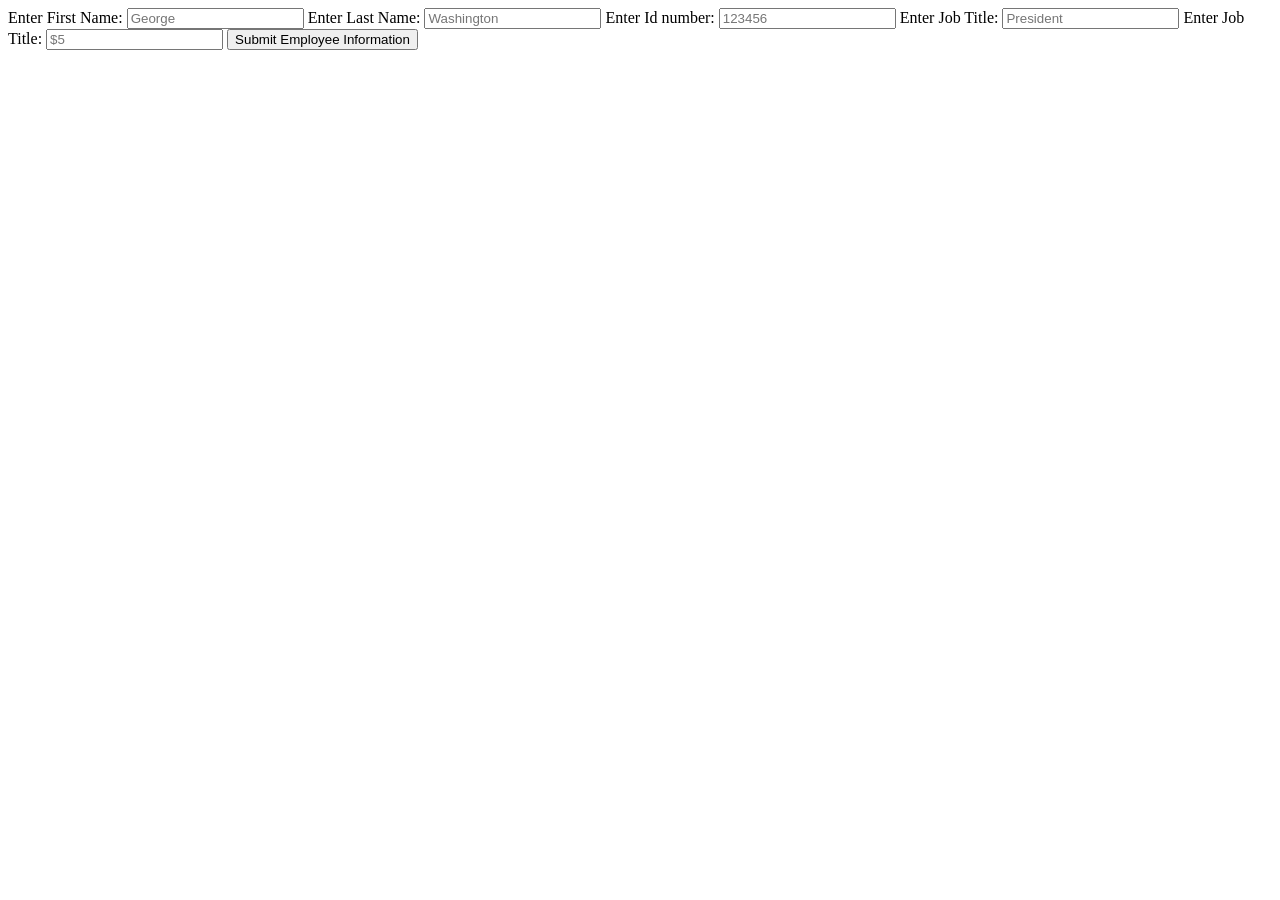
==== index.html @ c0de5001 "first" ====
<!DOCTYPE html>
<html>
  <head>
    <title>Weekend One</title>
    <link rel="stylesheet" href="style.css"/>
    <script type="text/javascript" src="jquery.min.js"></script>
    <script type="text/javascript" src="app.js"></script>
  </head>
  <body>
    <div class="container">
      <form id="employeeForm">
        <label for="employeenamefirst">Enter First Name:</label>
        <input type="text" id="employeenamefirst" name="employeenamefirst" placeholder="George"/>

        <label for="employeenamelast">Enter Last Name:</label>
        <input type="text" id="employeelastname" name="employeenamelast" placeholder="Washington"/>

        <label for="employeeidnumber">Enter Id number:</label>
        <input type="text" id="employeeidnumber" name="employeeidnumber" placeholder="123456"/>

        <label for="employeejobtitle">Enter Job Title:</label>
        <input type="text" id="employeejobtitle" name="employeejobtitle" placeholder="President"/>

        <label for="yearlysalary">Enter Job Title:</label>
        <input type="text" id="yearlysalary" name="yearlysalary" placeholder="$5"/>

        <input type="submit" value="Submit Employee Information" />
      </form>
    </div>
    <div class="container2">

    </div>
  </body>
</html>
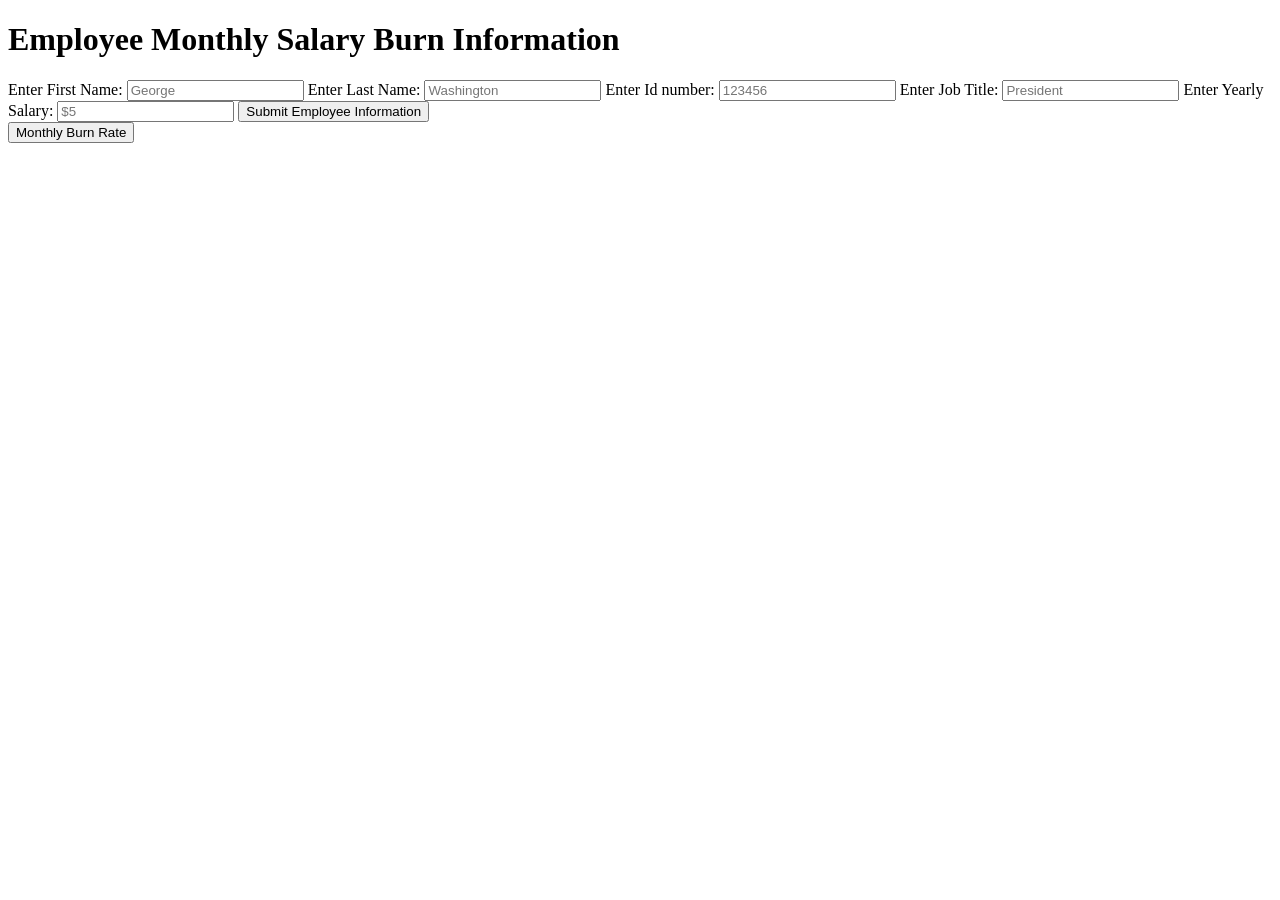
==== commit 84d56bc4: "second" ====
--- a/index.html
+++ b/index.html
@@ -7,6 +7,7 @@
     <script type="text/javascript" src="app.js"></script>
   </head>
   <body>
+    <h1>Employee Monthly Salary Burn Information</h1>
     <div class="container">
       <form id="employeeForm">
         <label for="employeenamefirst">Enter First Name:</label>
@@ -21,13 +22,15 @@
         <label for="employeejobtitle">Enter Job Title:</label>
         <input type="text" id="employeejobtitle" name="employeejobtitle" placeholder="President"/>
 
-        <label for="yearlysalary">Enter Job Title:</label>
+        <label for="yearlysalary">Enter Yearly Salary:</label>
         <input type="text" id="yearlysalary" name="yearlysalary" placeholder="$5"/>
 
         <input type="submit" value="Submit Employee Information" />
       </form>
+      <button type="button" class="MBR">Monthly Burn Rate</button>
     </div>
     <div class="container2">
+
 
     </div>
   </body>
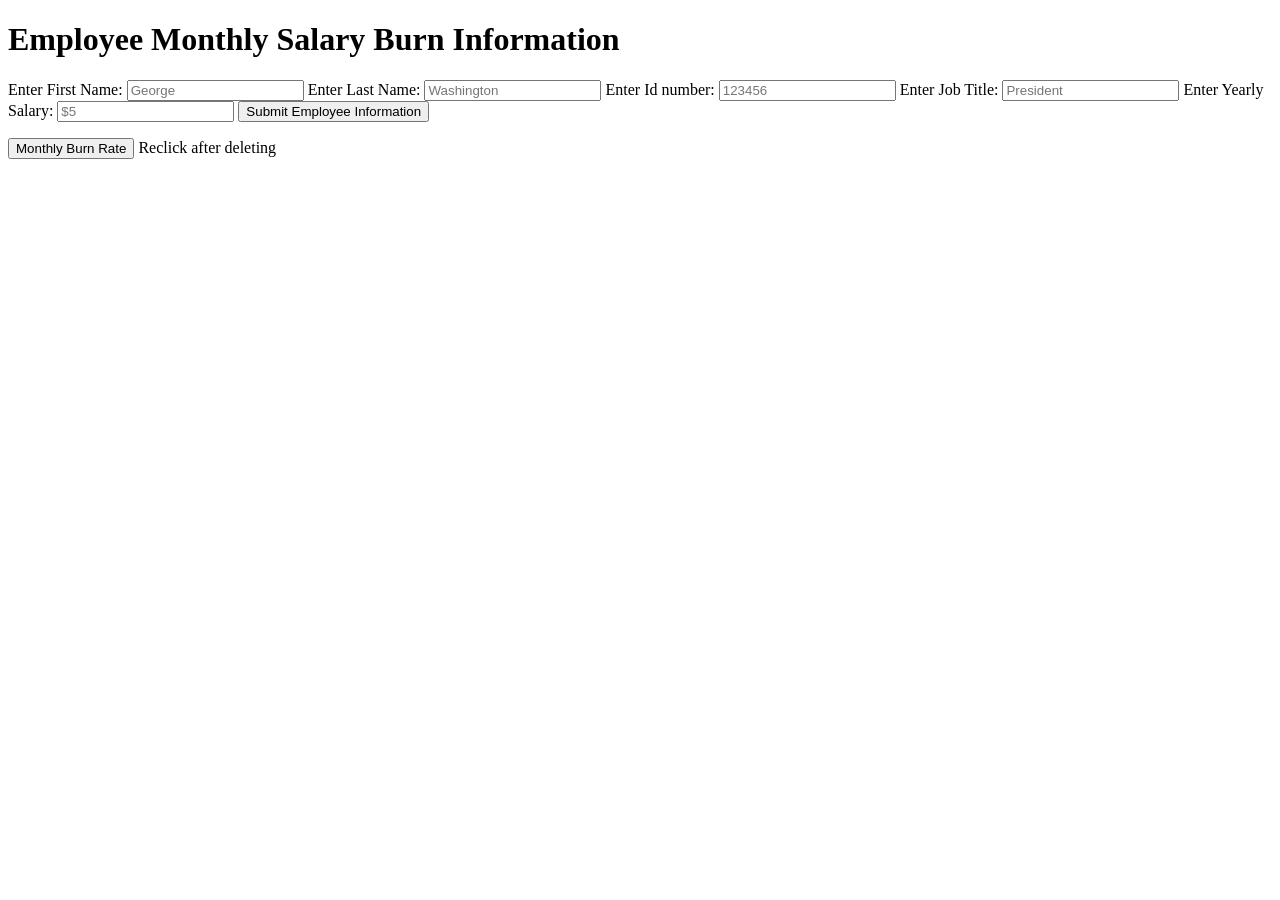
==== commit aa522768: "4" ====
--- a/index.html
+++ b/index.html
@@ -27,7 +27,7 @@
 
         <input type="submit" value="Submit Employee Information" />
       </form>
-      <button type="button" class="MBR">Monthly Burn Rate</button>
+      <p><button type="button" class="MBR">Monthly Burn Rate</button> Reclick after deleting</p>
     </div>
     <div class="container2">
 
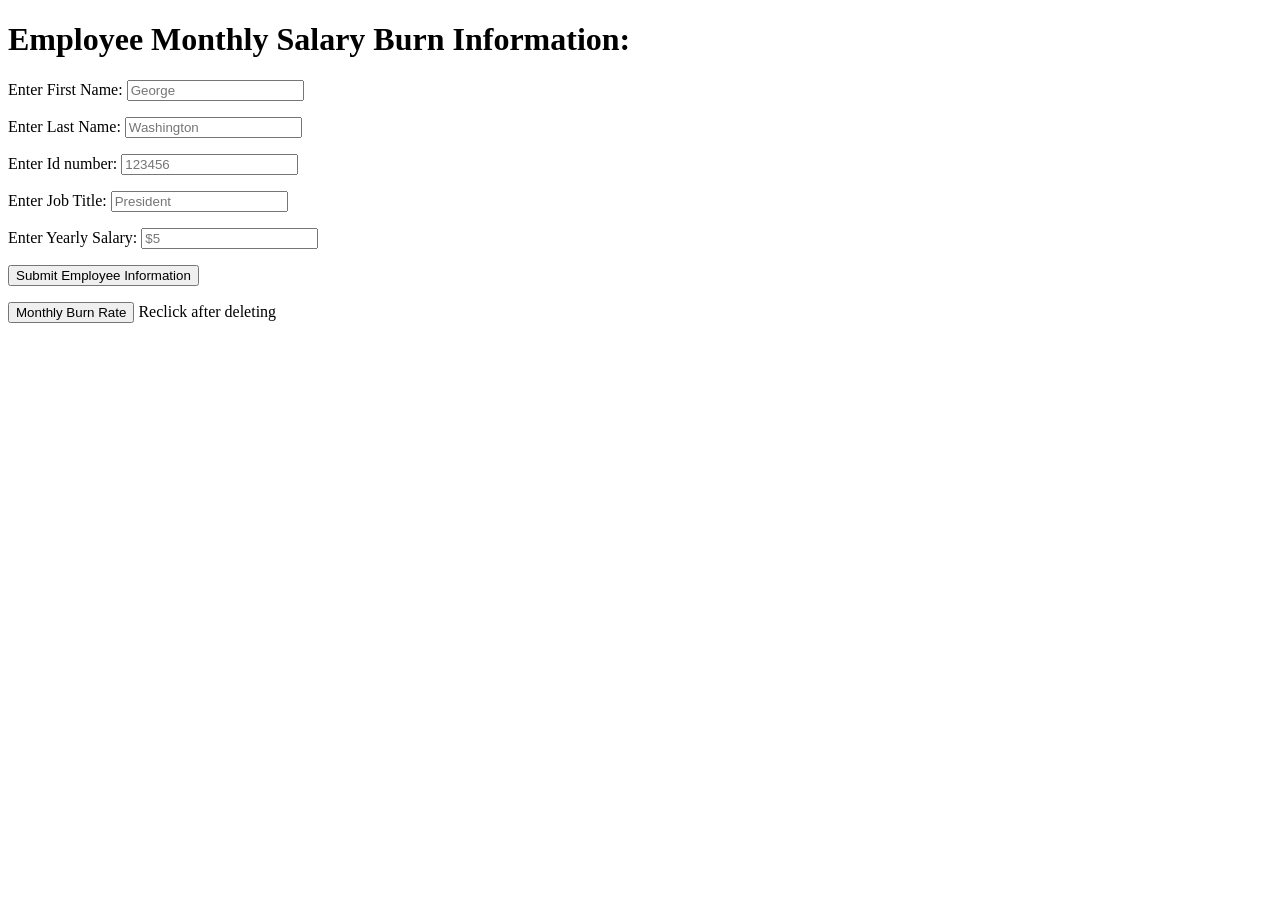
==== commit 336e5337: "fourth" ====
--- a/index.html
+++ b/index.html
@@ -7,24 +7,33 @@
     <script type="text/javascript" src="app.js"></script>
   </head>
   <body>
-    <h1>Employee Monthly Salary Burn Information</h1>
+    <h1 >Employee Monthly Salary Burn Information:</h1>
     <div class="container">
       <form id="employeeForm">
+
+        <p>
+        </p>
         <label for="employeenamefirst">Enter First Name:</label>
         <input type="text" id="employeenamefirst" name="employeenamefirst" placeholder="George"/>
-
+        <p>
+        </p>
         <label for="employeenamelast">Enter Last Name:</label>
         <input type="text" id="employeelastname" name="employeenamelast" placeholder="Washington"/>
+        <p>
+        </p>
 
         <label for="employeeidnumber">Enter Id number:</label>
         <input type="text" id="employeeidnumber" name="employeeidnumber" placeholder="123456"/>
-
+        <p>
+        </p>
         <label for="employeejobtitle">Enter Job Title:</label>
         <input type="text" id="employeejobtitle" name="employeejobtitle" placeholder="President"/>
-
+        <p>
+        </p>
         <label for="yearlysalary">Enter Yearly Salary:</label>
         <input type="text" id="yearlysalary" name="yearlysalary" placeholder="$5"/>
-
+        <p>
+        </p>
         <input type="submit" value="Submit Employee Information" />
       </form>
       <p><button type="button" class="MBR">Monthly Burn Rate</button> Reclick after deleting</p>
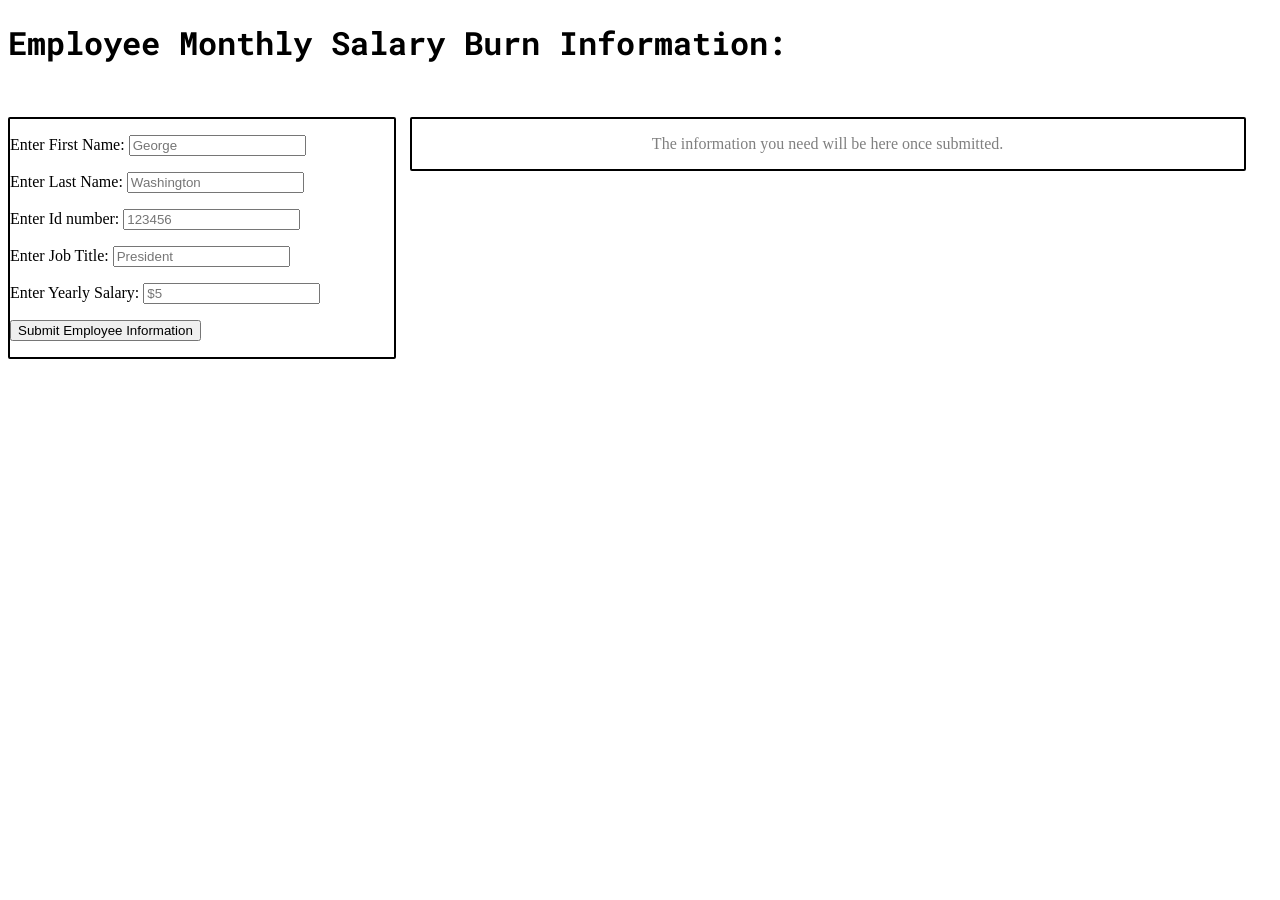
==== commit 7c952df8: "nine" ====
--- a/index.html
+++ b/index.html
@@ -2,12 +2,14 @@
 <html>
   <head>
     <title>Weekend One</title>
+    <link href='https://fonts.googleapis.com/css?family=Roboto+Mono|Roboto+Slab' rel='stylesheet' type='text/css'>
     <link rel="stylesheet" href="style.css"/>
     <script type="text/javascript" src="jquery.min.js"></script>
     <script type="text/javascript" src="app.js"></script>
+
   </head>
   <body>
-    <h1 >Employee Monthly Salary Burn Information:</h1>
+    <h1 class="headMan">Employee Monthly Salary Burn Information:</h1>
     <div class="container">
       <form id="employeeForm">
 
@@ -36,9 +38,12 @@
         </p>
         <input type="submit" value="Submit Employee Information" />
       </form>
-      <p><button type="button" class="MBR">Monthly Burn Rate</button> Reclick after deleting</p>
+      <p></p>
     </div>
     <div class="container2">
+      <p class="pre">
+        The information you need will be here once submitted.
+      </p>
 
 
     </div>
--- a/style.css
+++ b/style.css
@@ -0,0 +1,27 @@
+.body{
+  font-family: 'Roboto Slab', serif;
+}
+.headMan{
+  font-family: 'Roboto Mono';
+}
+.container{
+  border:2px solid black;
+  width:30%;
+  border-radius: 2px;
+  position:absolute;
+  top:13%;
+}
+
+.container2{
+  position:absolute;
+  top:13%;
+  left:32%;
+  border:2px solid black;
+  border-radius: 2px;
+  width:65%;
+}
+
+.pre{
+  color:gray;
+  text-align: center;
+}
